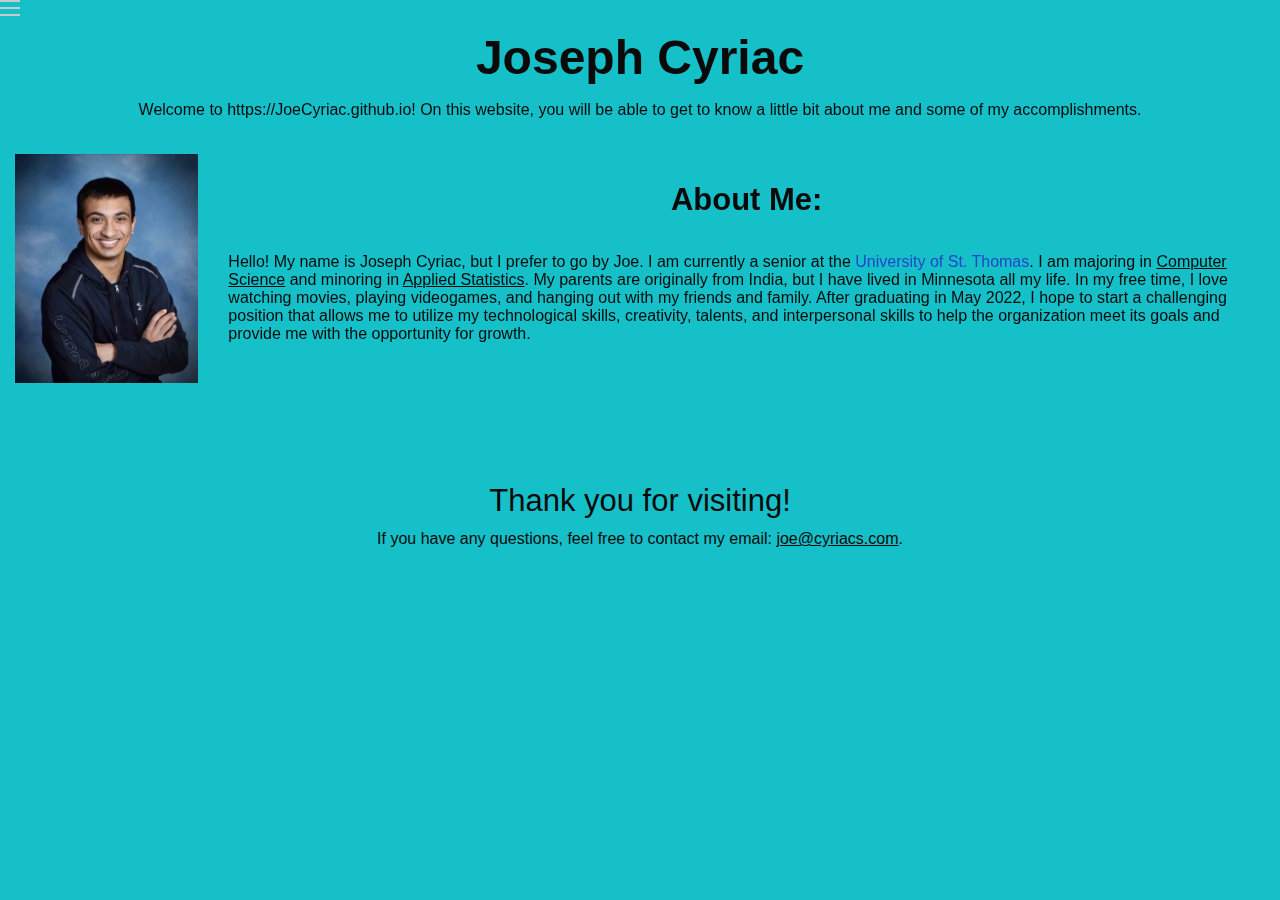
==== index.html @ 73002f24 "Finished all but button and color" ====
<!DOCTYPE html>
<html>

<head>
    <title>Joe Cyriac</title>
    <meta charset="utf-8" />
    <meta name="viewport" content="width=device-width, initial-scale=1" />
    <link rel="stylesheet" href="css/foundation.css">
    <link rel="stylesheet" href="css/style.css">
</head>

<body>
    <div class="off-canvas-wrapper">
        <div class="off-canvas position-bottom" id="offCanvas" data-off-canvas>
            <h3 class="text-center"> Browse Pages
                <button style="float: right;" type="button" data-close>
                    <span>&times;</span>
                </button>
            </h3>

            <ul class="menu vertical text-center"  id="navmenu">
                <li><a href="resume.html" target="_self">Resume</a></li>
                <li><a href="projects.html" target="_self">Projects</a></li>
                <li><a href="fun.html" target="_self">Fun</a></li>
            </ul>
        </div>
        <div class="off-canvas-content" data-transition="overlap" data-off-canvas-content>
            <button class="menu-icon cell small-4 flex-container align-middle" data-open="offCanvas" style="color: black; float: left"></button>
            <br>
            <h1><b>Joseph Cyriac</b></h1>
            <h2 class="center">Welcome to https://JoeCyriac.github.io! On this website, you will be able to get to know
                a little bit about me and some of my accomplishments.</h2>
            <br>
            <div class="grid-y">
                <div class="grid-x grid-padding-x">
                    <div class="cell small-auto medium-auto large-2 center">
                        <img src="images/studio.jpg" width="300" height="250" alt="Image of Joe">
                    </div>
                    <div class="cell small-auto medium-auto large-10">
                        <br>
                        <h3><b>About Me:</b></h3>
                        <br>
                        <p>Hello! My name is Joseph Cyriac, but I prefer to go by Joe. I am currently a senior at
                            the <a href="https://www.stthomas.edu" target="_blank">University of St.
                                    Thomas</a>. I
                            am majoring
                            in <u>Computer Science</u> and minoring in <u>Applied Statistics</u>.
                            My parents are originally from India, but I have lived in Minnesota
                            all
                            my
                            life. In my
                            free time, I love watching movies, playing videogames, and hanging out with my friends
                            and
                            family.
                            After graduating in May 2022, I hope to start a challenging position that allows me to
                            utilize
                            my
                            technological
                            skills, creativity, talents, and interpersonal skills to help the organization meet its
                            goals
                            and
                            provide me
                            with the opportunity for growth.</p>
                    </div>
                </div>
            </div>
        </div>

        <br>

        <br><br><br>

        <div class="center">
            <h3>Thank you for visiting!</h3>
            <p>If you have any questions, feel free to contact my email: <u>joe@cyriacs.com</u>.</p>
        </div>
    </div>
    <script src="js/jquery-3.6.0.min.js"></script>
    <script src="js/vendor.js"></script>
    <script src="js/foundation.js"></script>
    <script type="application/javascript">
        $(document).foundation();
    </script>
</body>

</html>
---- css/style.css ----
h1, h2, h3 {
    text-align: center;
}

h2 {
    font-size: medium;
}

.center {
    text-align: center;
}

.floatleft {
    float: left;
}

.floatright {
    float: right;
}

#paddedbox {
    padding: 20px;
}

body {
    background-color: #16c0c9;
}

p {
    font: normal 1rem Arial;
}

a:link { 
    color: #2346C8; 
} 

a:visited { 
    color: #7C7EEF; 
}

a:hover { 
    color: #d1c70a; 
}

ul>li>a>p {
    font-size: 12px;
}

ul>li>a:hover {
    text-decoration: solid;
}

ul>li>a {
    color:black
}
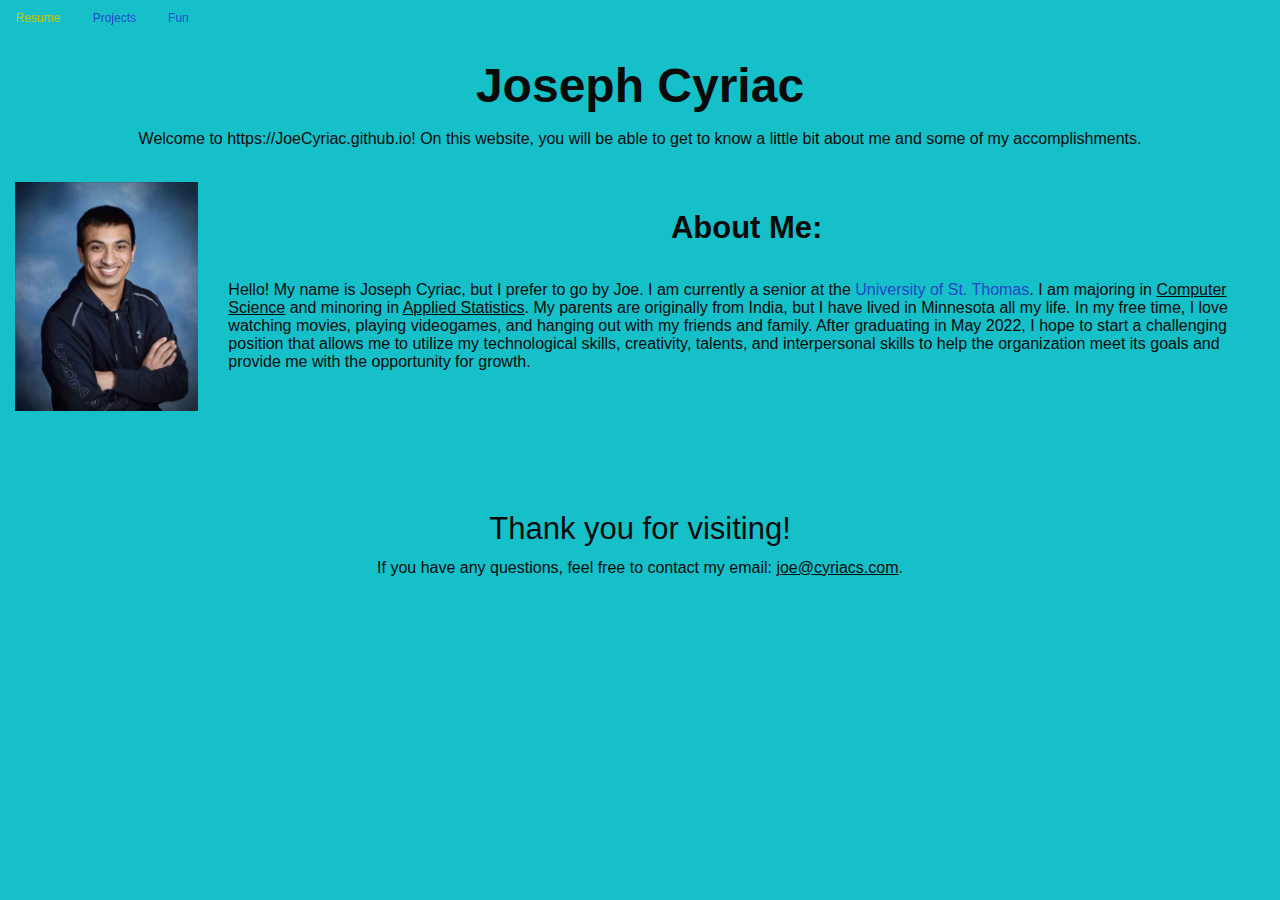
==== commit 2c8dc6d4: "Before Mobile Revision" ====
--- a/index.html
+++ b/index.html
@@ -11,7 +11,7 @@
 
 <body>
     <div class="off-canvas-wrapper">
-        <div class="off-canvas position-bottom" id="offCanvas" data-off-canvas>
+        <div class="off-canvas position-bottom show-for-small-only" id="offCanvas" data-off-canvas>
             <h3 class="text-center"> Browse Pages
                 <button style="float: right;" type="button" data-close>
                     <span>&times;</span>
@@ -25,8 +25,22 @@
             </ul>
         </div>
         <div class="off-canvas-content" data-transition="overlap" data-off-canvas-content>
-            <button class="menu-icon cell small-4 flex-container align-middle" data-open="offCanvas" style="color: black; float: left"></button>
-            <br>
+            <button class="menu-icon cell show-for-small-only small-3 flex-container align-middle button" data-open="offCanvas" style="color: black; background-color: #16c0c9; float: left"></button>
+            <div class="grid-y">
+                <div class="grid-x"></div>
+                    <ul class="menu hide-for-small-only fList">
+                        <li>
+                            <a href="resume.html" target="_blank"><p>Resume</p></a>
+                        </li>
+                        <li>
+                            <a href="projects.html" target="_blank"><p>Projects</p></a>
+                        </li>
+                        <li>
+                            <a href="fun.html" target="_blank"><p>Fun</p></a>
+                        </li>
+                    </ul>
+                </div>
+            </div>    
             <h1><b>Joseph Cyriac</b></h1>
             <h2 class="center">Welcome to https://JoeCyriac.github.io! On this website, you will be able to get to know
                 a little bit about me and some of my accomplishments.</h2>
--- a/css/style.css
+++ b/css/style.css
@@ -30,12 +30,16 @@
     font: normal 1rem Arial;
 }
 
+.fList{
+    font: normal 1rem Arial;
+}
+
 a:link { 
     color: #2346C8; 
 } 
 
 a:visited { 
-    color: #7C7EEF; 
+    color: #303282; 
 }
 
 a:hover { 
@@ -54,3 +58,7 @@
     color:black
 }
 
+.button{
+    width: 40px;
+}
+
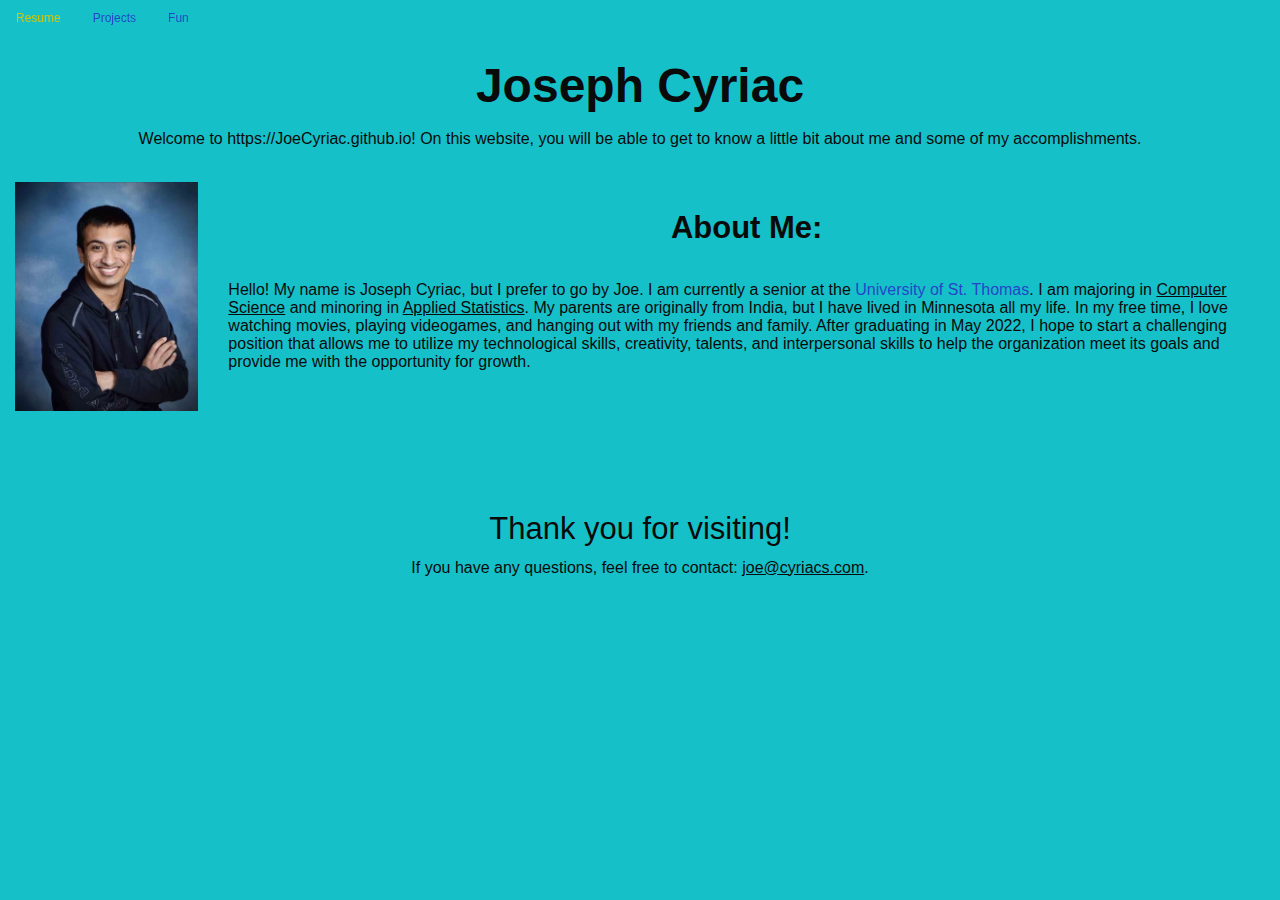
==== commit ee1b2f73: "With Revisions" ====
--- a/index.html
+++ b/index.html
@@ -30,13 +30,13 @@
                 <div class="grid-x"></div>
                     <ul class="menu hide-for-small-only fList">
                         <li>
-                            <a href="resume.html" target="_blank"><p>Resume</p></a>
+                            <a href="resume.html" target="_self"><p>Resume</p></a>
                         </li>
                         <li>
-                            <a href="projects.html" target="_blank"><p>Projects</p></a>
+                            <a href="projects.html" target="_self"><p>Projects</p></a>
                         </li>
                         <li>
-                            <a href="fun.html" target="_blank"><p>Fun</p></a>
+                            <a href="fun.html" target="_self"><p>Fun</p></a>
                         </li>
                     </ul>
                 </div>
@@ -86,7 +86,7 @@
 
         <div class="center">
             <h3>Thank you for visiting!</h3>
-            <p>If you have any questions, feel free to contact my email: <u>joe@cyriacs.com</u>.</p>
+            <p>If you have any questions, feel free to contact: <u>joe@cyriacs.com</u>.</p>
         </div>
     </div>
     <script src="js/jquery-3.6.0.min.js"></script>
--- a/css/style.css
+++ b/css/style.css
@@ -62,3 +62,10 @@
     width: 40px;
 }
 
+.indent1 {
+    padding-left: 40px;
+}
+
+.indent2 {
+    padding-left: 20px;
+}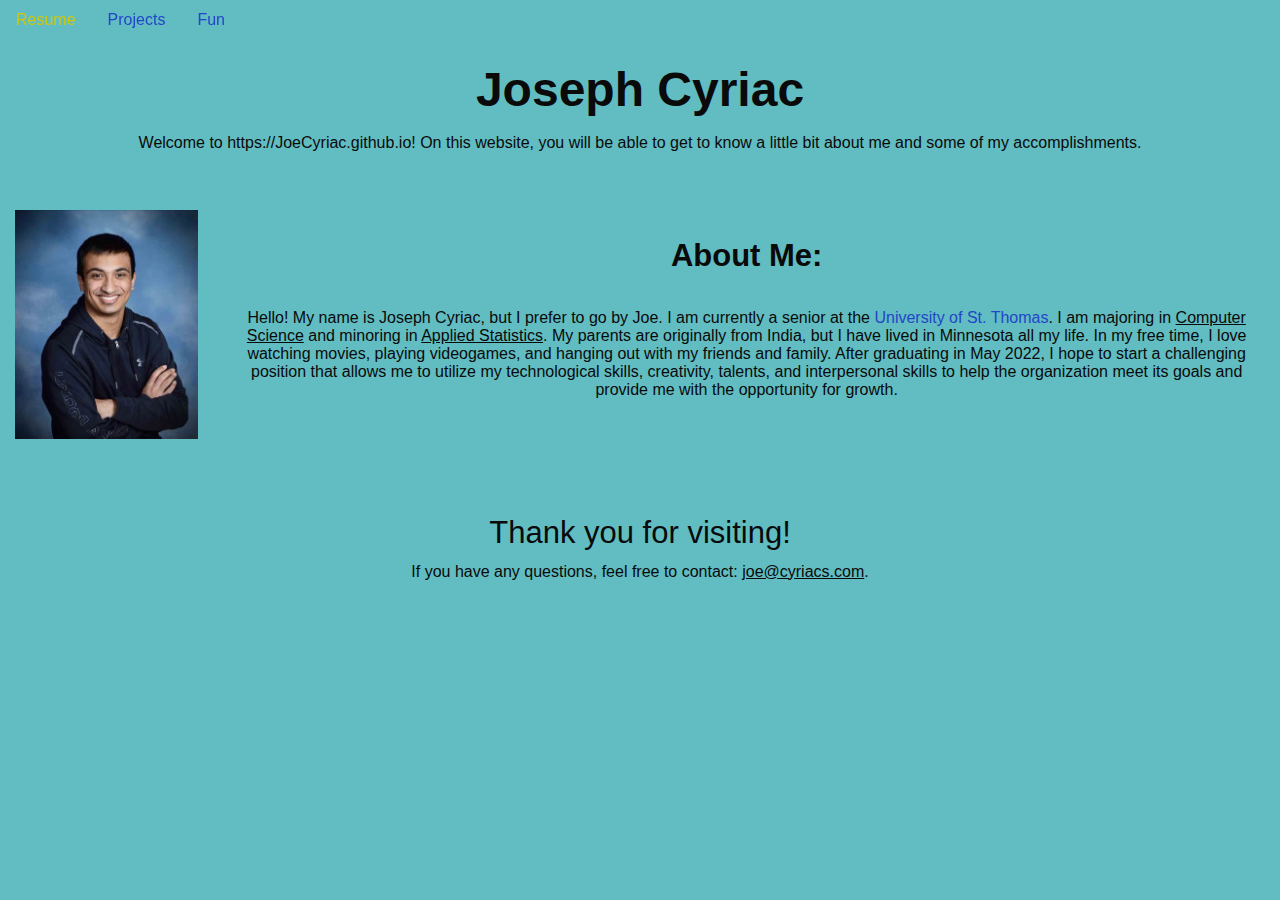
==== commit a7fcf787: "Spacing and color" ====
--- a/index.html
+++ b/index.html
@@ -18,76 +18,83 @@
                 </button>
             </h3>
 
-            <ul class="menu vertical text-center"  id="navmenu">
+            <ul class="menu vertical text-center" id="navmenu">
                 <li><a href="resume.html" target="_self">Resume</a></li>
                 <li><a href="projects.html" target="_self">Projects</a></li>
                 <li><a href="fun.html" target="_self">Fun</a></li>
             </ul>
         </div>
         <div class="off-canvas-content" data-transition="overlap" data-off-canvas-content>
-            <button class="menu-icon cell show-for-small-only small-3 flex-container align-middle button" data-open="offCanvas" style="color: black; background-color: #16c0c9; float: left"></button>
+            <button class="menu-icon cell show-for-small-only small-3 flex-container align-middle button"
+                data-open="offCanvas" style="color: black; background-color: #61bdc2; float: left"></button>
             <div class="grid-y">
                 <div class="grid-x"></div>
-                    <ul class="menu hide-for-small-only fList">
-                        <li>
-                            <a href="resume.html" target="_self"><p>Resume</p></a>
-                        </li>
-                        <li>
-                            <a href="projects.html" target="_self"><p>Projects</p></a>
-                        </li>
-                        <li>
-                            <a href="fun.html" target="_self"><p>Fun</p></a>
-                        </li>
-                    </ul>
+                <ul class="menu hide-for-small-only fList">
+                    <li>
+                        <a href="resume.html" target="_self">
+                            <p>Resume</p>
+                        </a>
+                    </li>
+                    <li>
+                        <a href="projects.html" target="_self">
+                            <p>Projects</p>
+                        </a>
+                    </li>
+                    <li>
+                        <a href="fun.html" target="_self">
+                            <p>Fun</p>
+                        </a>
+                    </li>
+                </ul>
+            </div>
+        </div>
+        <h1><b>Joseph Cyriac</b></h1>
+        <h2>Welcome to https://JoeCyriac.github.io! On this website, you will be able to get to know
+            a little bit about me and some of my accomplishments.</h2>
+        <br><br>
+        <div class="grid-y">
+            <div class="grid-x grid-padding-x">
+                <div class="cell small-auto medium-auto large-2 center">
+                    <img src="images/studio.jpg" width="300" height="250" alt="Image of Joe">
                 </div>
-            </div>    
-            <h1><b>Joseph Cyriac</b></h1>
-            <h2 class="center">Welcome to https://JoeCyriac.github.io! On this website, you will be able to get to know
-                a little bit about me and some of my accomplishments.</h2>
-            <br>
-            <div class="grid-y">
-                <div class="grid-x grid-padding-x">
-                    <div class="cell small-auto medium-auto large-2 center">
-                        <img src="images/studio.jpg" width="300" height="250" alt="Image of Joe">
-                    </div>
-                    <div class="cell small-auto medium-auto large-10">
-                        <br>
-                        <h3><b>About Me:</b></h3>
-                        <br>
-                        <p>Hello! My name is Joseph Cyriac, but I prefer to go by Joe. I am currently a senior at
-                            the <a href="https://www.stthomas.edu" target="_blank">University of St.
-                                    Thomas</a>. I
-                            am majoring
-                            in <u>Computer Science</u> and minoring in <u>Applied Statistics</u>.
-                            My parents are originally from India, but I have lived in Minnesota
-                            all
-                            my
-                            life. In my
-                            free time, I love watching movies, playing videogames, and hanging out with my friends
-                            and
-                            family.
-                            After graduating in May 2022, I hope to start a challenging position that allows me to
-                            utilize
-                            my
-                            technological
-                            skills, creativity, talents, and interpersonal skills to help the organization meet its
-                            goals
-                            and
-                            provide me
-                            with the opportunity for growth.</p>
-                    </div>
+                <div class="cell small-auto medium-auto large-10 center">
+                    <br>
+                    <h3><b>About Me:</b></h3>
+                    <br>
+                    <p>Hello! My name is Joseph Cyriac, but I prefer to go by Joe. I am currently a senior at
+                        the <a href="https://www.stthomas.edu" target="_blank">University of St.
+                            Thomas</a>. I
+                        am majoring
+                        in <u>Computer Science</u> and minoring in <u>Applied Statistics</u>.
+                        My parents are originally from India, but I have lived in Minnesota
+                        all
+                        my
+                        life. In my
+                        free time, I love watching movies, playing videogames, and hanging out with my friends
+                        and
+                        family.
+                        After graduating in May 2022, I hope to start a challenging position that allows me to
+                        utilize
+                        my
+                        technological
+                        skills, creativity, talents, and interpersonal skills to help the organization meet its
+                        goals
+                        and
+                        provide me
+                        with the opportunity for growth.</p>
                 </div>
             </div>
         </div>
+    </div>
 
-        <br>
+    <br>
 
-        <br><br><br>
+    <br><br>
 
-        <div class="center">
-            <h3>Thank you for visiting!</h3>
-            <p>If you have any questions, feel free to contact: <u>joe@cyriacs.com</u>.</p>
-        </div>
+    <div class="center">
+        <h3>Thank you for visiting!</h3>
+        <p>If you have any questions, feel free to contact: <u>joe@cyriacs.com</u>.</p>
+    </div>
     </div>
     <script src="js/jquery-3.6.0.min.js"></script>
     <script src="js/vendor.js"></script>
--- a/css/style.css
+++ b/css/style.css
@@ -23,7 +23,7 @@
 }
 
 body {
-    background-color: #16c0c9;
+    background-color: #61bdc2;
 }
 
 p {
@@ -39,7 +39,7 @@
 } 
 
 a:visited { 
-    color: #303282; 
+    color: #8e4bbd; 
 }
 
 a:hover { 
@@ -47,7 +47,7 @@
 }
 
 ul>li>a>p {
-    font-size: 12px;
+    font: normal 1rem Arial;
 }
 
 ul>li>a:hover {
@@ -58,8 +58,9 @@
     color:black
 }
 
-.button{
-    width: 40px;
+.button {
+    width: 45px;
+    height: 10px;
 }
 
 .indent1 {
@@ -68,4 +69,4 @@
 
 .indent2 {
     padding-left: 20px;
-}+}
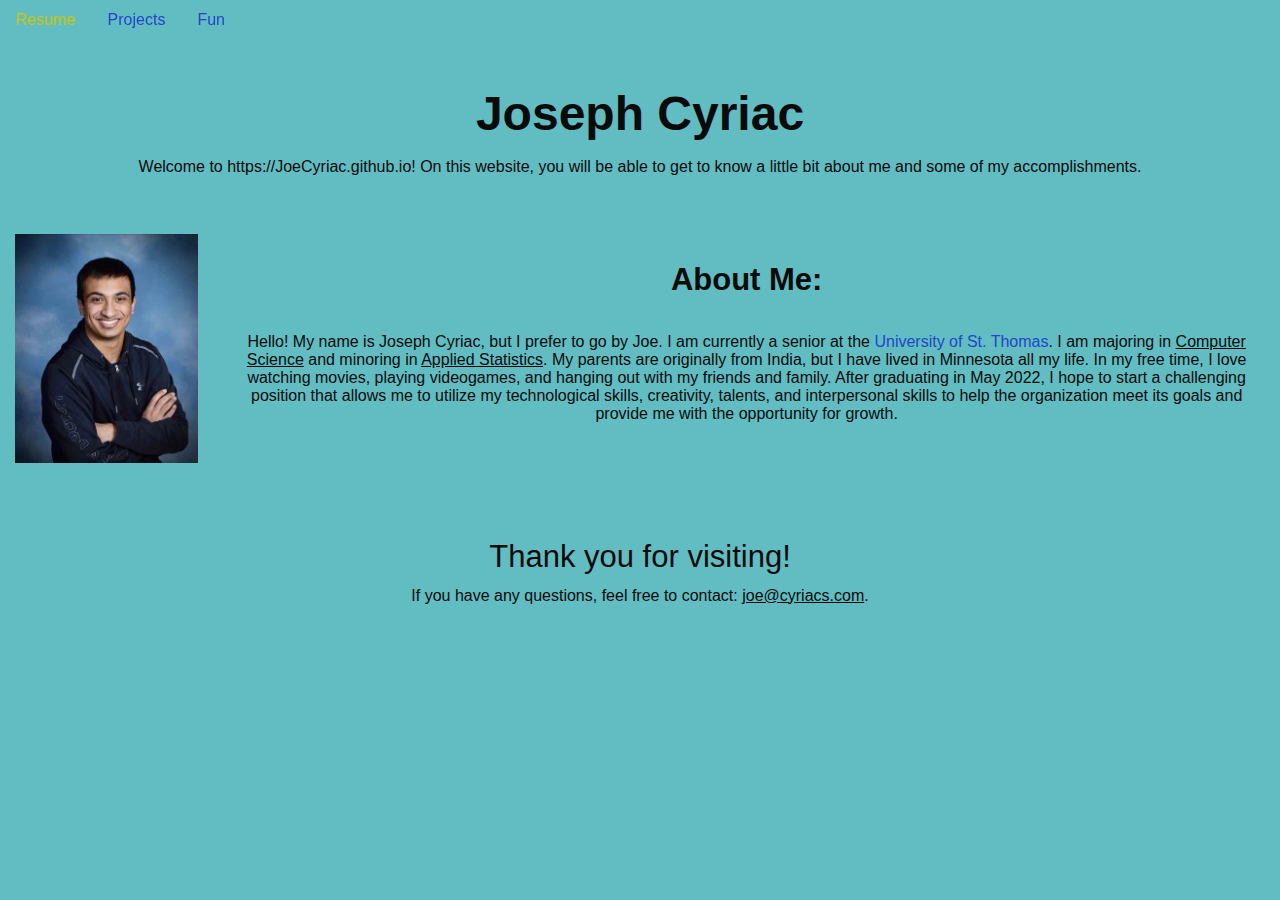
==== commit acd6a1e4: "Fixing Center" ====
--- a/index.html
+++ b/index.html
@@ -48,6 +48,7 @@
                 </ul>
             </div>
         </div>
+        <br>
         <h1><b>Joseph Cyriac</b></h1>
         <h2>Welcome to https://JoeCyriac.github.io! On this website, you will be able to get to know
             a little bit about me and some of my accomplishments.</h2>
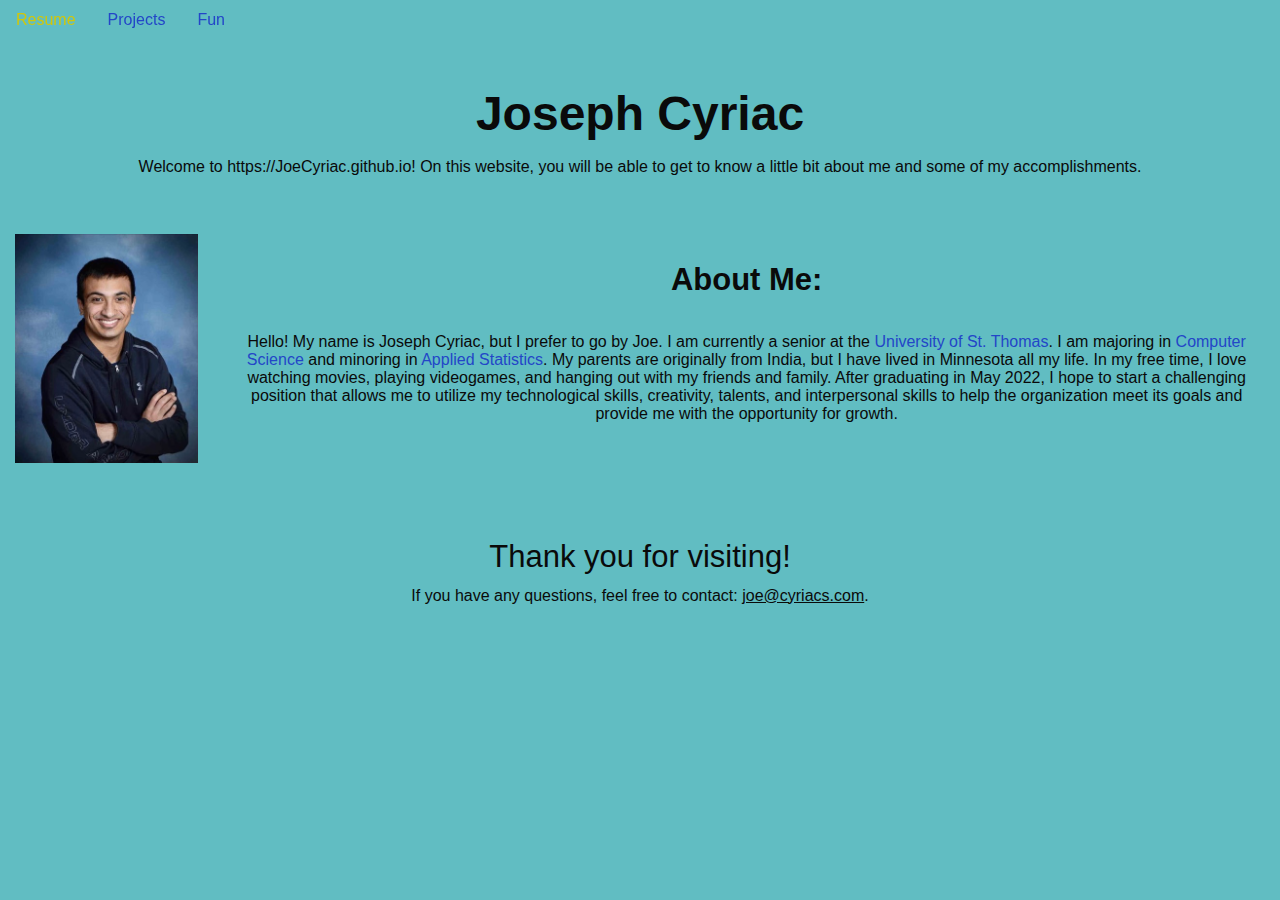
==== commit 60428cd1: "Wording and spacing" ====
--- a/index.html
+++ b/index.html
@@ -66,21 +66,17 @@
                         the <a href="https://www.stthomas.edu" target="_blank">University of St.
                             Thomas</a>. I
                         am majoring
-                        in <u>Computer Science</u> and minoring in <u>Applied Statistics</u>.
-                        My parents are originally from India, but I have lived in Minnesota
-                        all
-                        my
+                        in <a href="https://www.stthomas.edu/academics/undergraduate/computer-science-major-and-minor/" target="_blank">Computer Science</a> 
+                        and minoring in <a href="https://www.stthomas.edu/catalog/current/statistics/" target="_blank">Applied Statistics</a>.
+                        My parents are originally from India, but I have lived in Minnesota all my
                         life. In my
-                        free time, I love watching movies, playing videogames, and hanging out with my friends
-                        and
+                        free time, I love watching movies, playing videogames, and hanging out with my friends and
                         family.
                         After graduating in May 2022, I hope to start a challenging position that allows me to
-                        utilize
-                        my
+                        utilize my
                         technological
                         skills, creativity, talents, and interpersonal skills to help the organization meet its
-                        goals
-                        and
+                        goals and
                         provide me
                         with the opportunity for growth.</p>
                 </div>
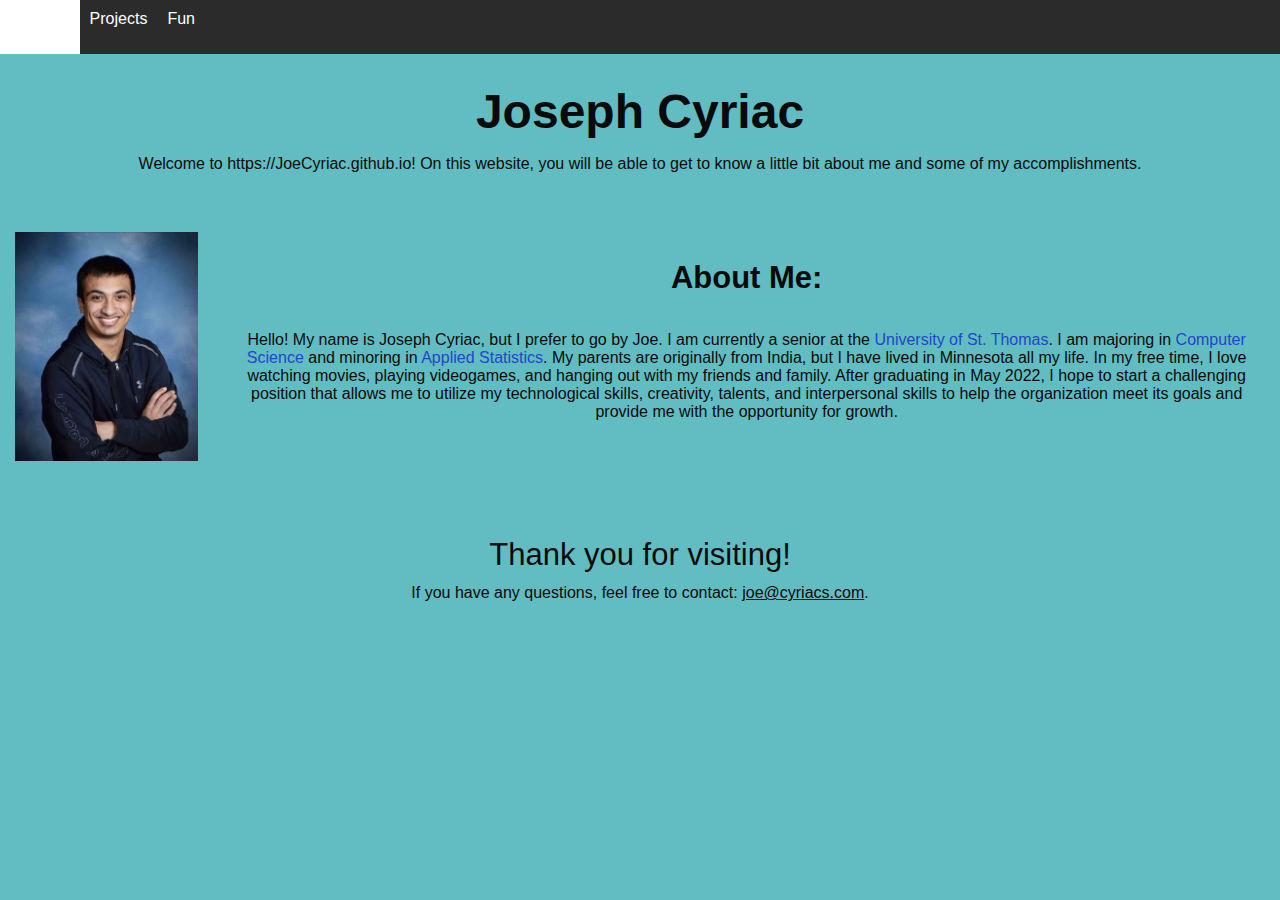
==== commit 32bf545c: "New menu bar and scaled images" ====
--- a/index.html
+++ b/index.html
@@ -11,7 +11,7 @@
 
 <body>
     <div class="off-canvas-wrapper">
-        <div class="off-canvas position-bottom show-for-small-only" id="offCanvas" data-off-canvas>
+        <div class="off-canvas position-bottom show-for-small-only menuColor" id="offCanvas" data-off-canvas>
             <h3 class="text-center"> Browse Pages
                 <button style="float: right;" type="button" data-close>
                     <span>&times;</span>
@@ -24,9 +24,9 @@
                 <li><a href="fun.html" target="_self">Fun</a></li>
             </ul>
         </div>
-        <div class="off-canvas-content" data-transition="overlap" data-off-canvas-content>
+        <div class="off-canvas-content menuBar" data-transition="overlap" data-off-canvas-content>
             <button class="menu-icon cell show-for-small-only small-3 flex-container align-middle button"
-                data-open="offCanvas" style="color: black; background-color: #61bdc2; float: left"></button>
+                data-open="offCanvas" style="background-color: #2b2b2b; float: left"></button>
             <div class="grid-y">
                 <div class="grid-x"></div>
                 <ul class="menu hide-for-small-only fList">
@@ -66,8 +66,10 @@
                         the <a href="https://www.stthomas.edu" target="_blank">University of St.
                             Thomas</a>. I
                         am majoring
-                        in <a href="https://www.stthomas.edu/academics/undergraduate/computer-science-major-and-minor/" target="_blank">Computer Science</a> 
-                        and minoring in <a href="https://www.stthomas.edu/catalog/current/statistics/" target="_blank">Applied Statistics</a>.
+                        in <a href="https://www.stthomas.edu/academics/undergraduate/computer-science-major-and-minor/"
+                            target="_blank">Computer Science</a>
+                        and minoring in <a href="https://www.stthomas.edu/catalog/current/statistics/"
+                            target="_blank">Applied Statistics</a>.
                         My parents are originally from India, but I have lived in Minnesota all my
                         life. In my
                         free time, I love watching movies, playing videogames, and hanging out with my friends and
--- a/css/style.css
+++ b/css/style.css
@@ -8,14 +8,6 @@
 
 .center {
     text-align: center;
-}
-
-.floatleft {
-    float: left;
-}
-
-.floatright {
-    float: right;
 }
 
 #paddedbox {
@@ -70,3 +62,23 @@
 .indent2 {
     padding-left: 20px;
 }
+/* Used example from w3 schools for guidance */
+.menuBar {
+    background-color: #2b2b2b;
+    overflow: hidden;
+  }
+  
+.menuBar a {
+    float: left;
+    color: white;
+    text-align: center;
+    padding: 10px 10px;
+}
+
+.menuBar a:visited { 
+    color: #8e4bbd; 
+}
+
+.menuBar a:hover { 
+    background-color: white;
+}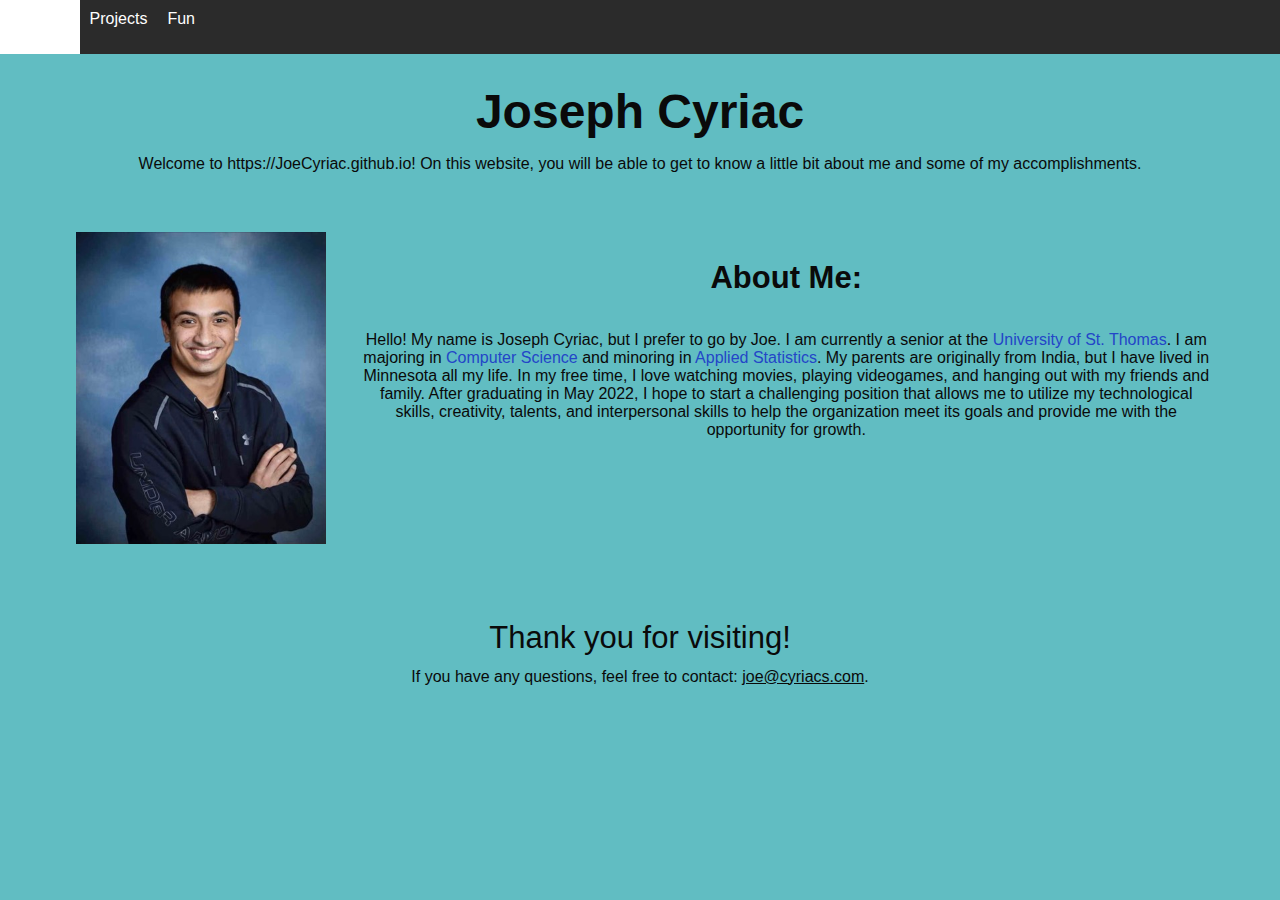
==== commit 7310d6d9: "Spacing and image size" ====
--- a/index.html
+++ b/index.html
@@ -49,38 +49,41 @@
             </div>
         </div>
         <br>
-        <h1><b>Joseph Cyriac</b></h1>
-        <h2>Welcome to https://JoeCyriac.github.io! On this website, you will be able to get to know
-            a little bit about me and some of my accomplishments.</h2>
-        <br><br>
-        <div class="grid-y">
-            <div class="grid-x grid-padding-x">
-                <div class="cell small-auto medium-auto large-2 center">
-                    <img src="images/studio.jpg" width="300" height="250" alt="Image of Joe">
-                </div>
-                <div class="cell small-auto medium-auto large-10 center">
-                    <br>
-                    <h3><b>About Me:</b></h3>
-                    <br>
-                    <p>Hello! My name is Joseph Cyriac, but I prefer to go by Joe. I am currently a senior at
-                        the <a href="https://www.stthomas.edu" target="_blank">University of St.
-                            Thomas</a>. I
-                        am majoring
-                        in <a href="https://www.stthomas.edu/academics/undergraduate/computer-science-major-and-minor/"
-                            target="_blank">Computer Science</a>
-                        and minoring in <a href="https://www.stthomas.edu/catalog/current/statistics/"
-                            target="_blank">Applied Statistics</a>.
-                        My parents are originally from India, but I have lived in Minnesota all my
-                        life. In my
-                        free time, I love watching movies, playing videogames, and hanging out with my friends and
-                        family.
-                        After graduating in May 2022, I hope to start a challenging position that allows me to
-                        utilize my
-                        technological
-                        skills, creativity, talents, and interpersonal skills to help the organization meet its
-                        goals and
-                        provide me
-                        with the opportunity for growth.</p>
+        <div class="grid-container">
+            <h1><b>Joseph Cyriac</b></h1>
+            <h2>Welcome to https://JoeCyriac.github.io! On this website, you will be able to get to know
+                a little bit about me and some of my accomplishments.</h2>
+            <br><br>
+            <div class="grid-y">
+                <div class="grid-x grid-padding-x">
+                    <div class="cell small-auto medium-3 center">
+                        <img src="images/studio.jpg" width="250" height="250" alt="Image of Joe">
+                    </div>
+                    <div class="cell small-auto medium-9 center">
+                        <br>
+                        <h3><b>About Me:</b></h3>
+                        <br>
+                        <p>Hello! My name is Joseph Cyriac, but I prefer to go by Joe. I am currently a senior at
+                            the <a href="https://www.stthomas.edu" target="_blank">University of St.
+                                Thomas</a>. I
+                            am majoring
+                            in <a
+                                href="https://www.stthomas.edu/academics/undergraduate/computer-science-major-and-minor/"
+                                target="_blank">Computer Science</a>
+                            and minoring in <a href="https://www.stthomas.edu/catalog/current/statistics/"
+                                target="_blank">Applied Statistics</a>.
+                            My parents are originally from India, but I have lived in Minnesota all my
+                            life. In my
+                            free time, I love watching movies, playing videogames, and hanging out with my friends and
+                            family.
+                            After graduating in May 2022, I hope to start a challenging position that allows me to
+                            utilize my
+                            technological
+                            skills, creativity, talents, and interpersonal skills to help the organization meet its
+                            goals and
+                            provide me
+                            with the opportunity for growth.</p>
+                    </div>
                 </div>
             </div>
         </div>
--- a/css/style.css
+++ b/css/style.css
@@ -31,7 +31,7 @@
 } 
 
 a:visited { 
-    color: #8e4bbd; 
+    color: #8c3ec4; 
 }
 
 a:hover { 
@@ -56,13 +56,13 @@
 }
 
 .indent1 {
-    padding-left: 40px;
+    padding-left: 30px;
 }
 
 .indent2 {
-    padding-left: 20px;
+    padding-left: 15px;
 }
-/* Used example from w3 schools for guidance */
+/* Used example from w3 schools for guidance for menu bar */
 .menuBar {
     background-color: #2b2b2b;
     overflow: hidden;
@@ -76,9 +76,13 @@
 }
 
 .menuBar a:visited { 
-    color: #8e4bbd; 
+    color: #8c3ec4; 
 }
 
 .menuBar a:hover { 
     background-color: white;
+}
+
+.menuColor {
+    background-color: #8bc1c4;
 }